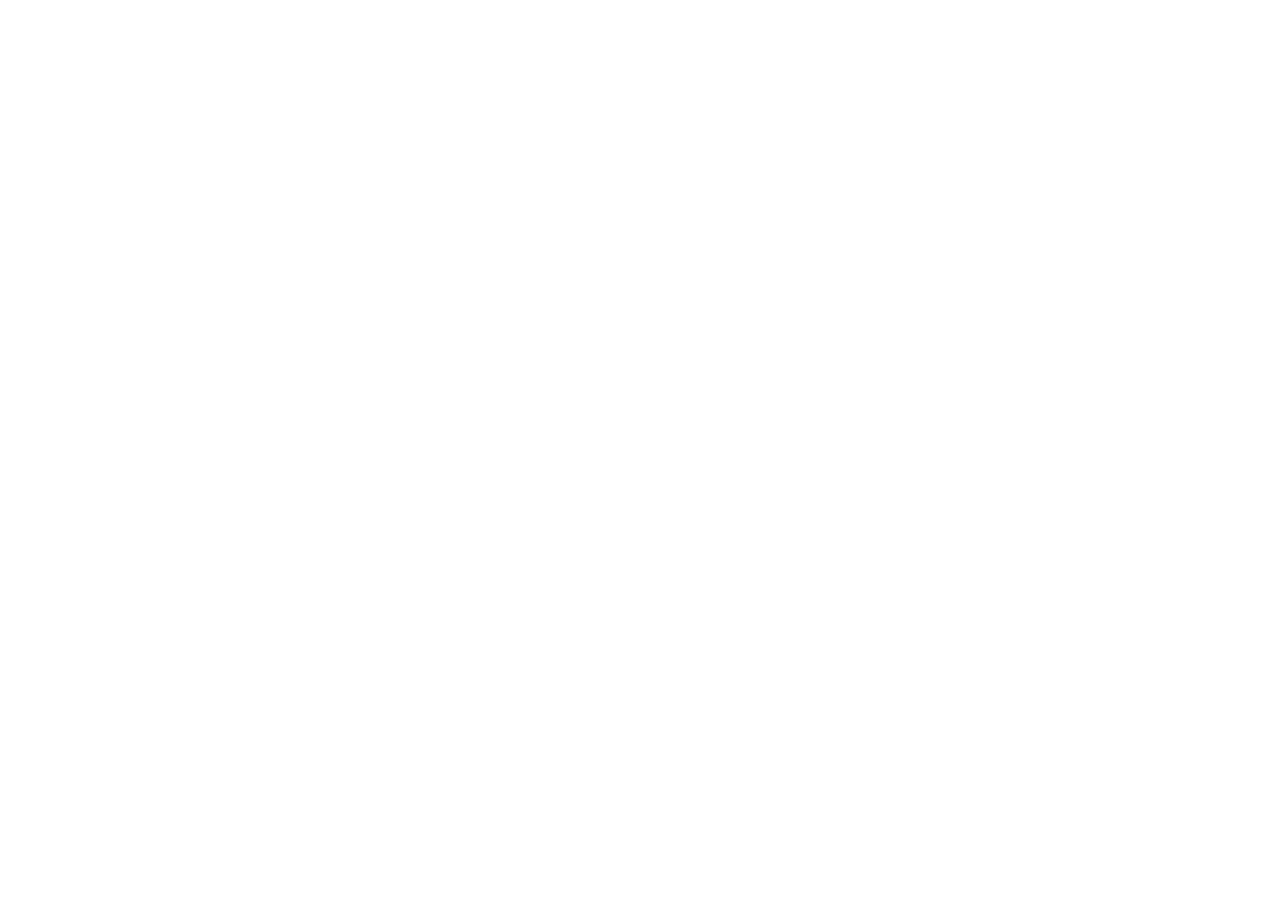
==== Login.html @ 936978c0 "Agrego La pagina de login" ====
<!DOCTYPE html>
<html lang="en">
<head>
    <meta charset="UTF-8">
    <meta name="viewport" content="width=device-width, initial-scale=1.0">
    <title>Document</title>
</head>
<body>
    <main>
        

    </main>
</body>
</html>
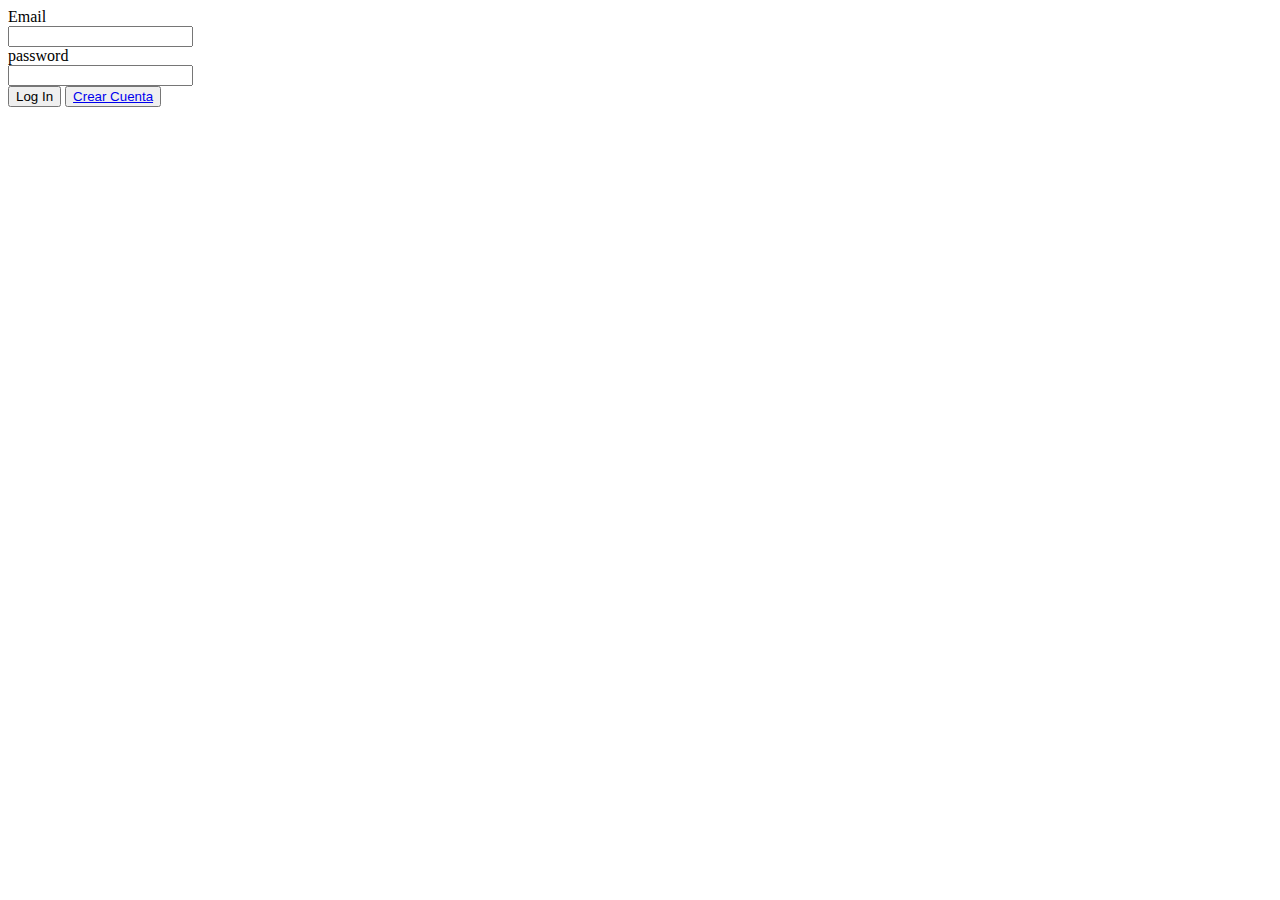
==== commit fee865d2: "Commit terminos y condiciones" ====
--- a/Login.html
+++ b/Login.html
@@ -7,7 +7,19 @@
 </head>
 <body>
     <main>
-        
+        <form action="">
+
+            <label for="">Email</label>
+            <br>
+            <input type="email">
+            <br>
+            <label for="">password</label>
+            <br>
+            <input type="password">
+            <br>
+            <input type="submit" value="Log In">
+            <button><a href="registrationForm.html">Crear Cuenta</a></button>
+        </form>
 
     </main>
 </body>
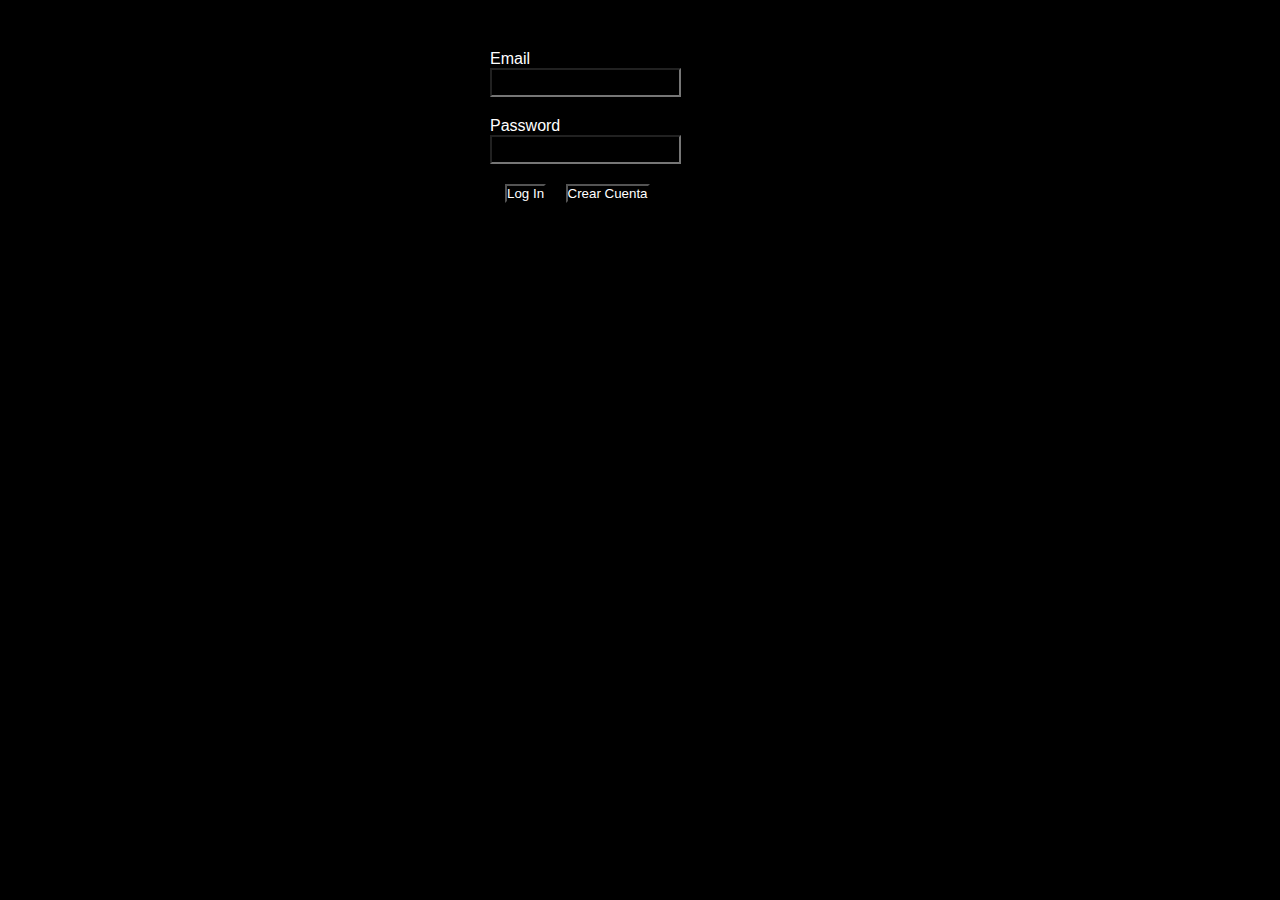
==== commit 65ddaaf1: "Agregamos el CCS login y crear cuenta, html de las paginas de juegos, (falta agregar el contenido co" ====
--- a/Login.html
+++ b/Login.html
@@ -4,21 +4,30 @@
     <meta charset="UTF-8">
     <meta name="viewport" content="width=device-width, initial-scale=1.0">
     <title>Document</title>
+    <link rel="stylesheet" href="/logIn.css">
 </head>
 <body>
     <main>
         <form action="">
 
-            <label for="">Email</label>
-            <br>
-            <input type="email">
-            <br>
-            <label for="">password</label>
-            <br>
-            <input type="password">
-            <br>
+            <div>
+                <label for="">Email</label>
+            
+                <input type="email" class="datos">
+            </div>
+            
+            <div>
+                <label for="">Password</label>
+            
+                <input type="password" class="datos">
+            </div>
+            
+           <DIV class="botones">
             <input type="submit" value="Log In">
+           </DIV>
+           <div class="botones">
             <button><a href="registrationForm.html">Crear Cuenta</a></button>
+           </div>
         </form>
 
     </main>
--- a/logIn.css
+++ b/logIn.css
@@ -0,0 +1,38 @@
+*{
+    margin: 0;
+    padding: 0;
+    
+    background-color: black;
+    color: white;
+   
+}  
+
+form{
+    width: 300px;
+    padding: 30px;
+    margin: 0 auto;
+    font-family: Arial, Helvetica, sans-serif;
+    
+}
+form div{
+    margin-top: 20px;
+}
+.datos{
+    display: block;
+    padding: 5px;
+    outline: none; /*SACA EL RESALTADO DE SELECCION*/
+    
+}
+label{
+    margin-top:20px;
+}
+
+.botones{
+    display: inline-block;
+    margin-left: 15px;
+    background-color: white;
+
+}
+a{
+    text-decoration: none;
+}